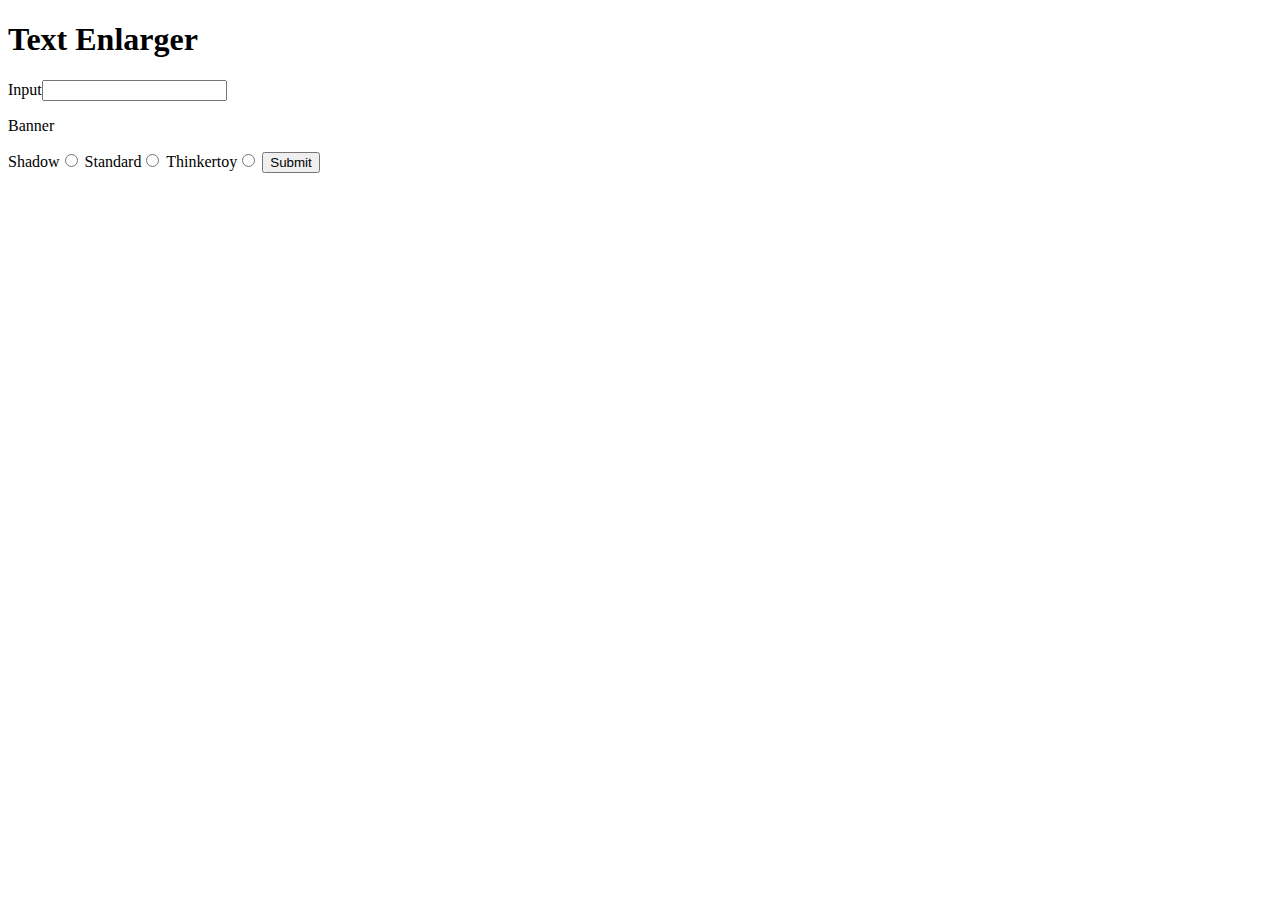
==== Static/index.html @ a1f4c4e7 "Basic html and server" ====
<!DOCTYPE html>
<html>

<head>
    <meta charset="utf-8" />
    <title>Text Enlarger</title>
</head>

<body>
    <h1>Text Enlarger</h1>
    <div>
        <form method="POST" action="/ascii-art">
            <label>Input</label><input name="input" type="text" value="" />
            <p>Banner</p>
            <label>Shadow</label><input name="banner" type="radio" value="shadow" />
            <label>Standard</label><input name="banner" type="radio" value="standard" />
            <label>Thinkertoy</label><input name="banner" type="radio" value="thinkertoy" />
            <input type="submit" value="Submit" />
        </form>
    </div>
</body>

</html>
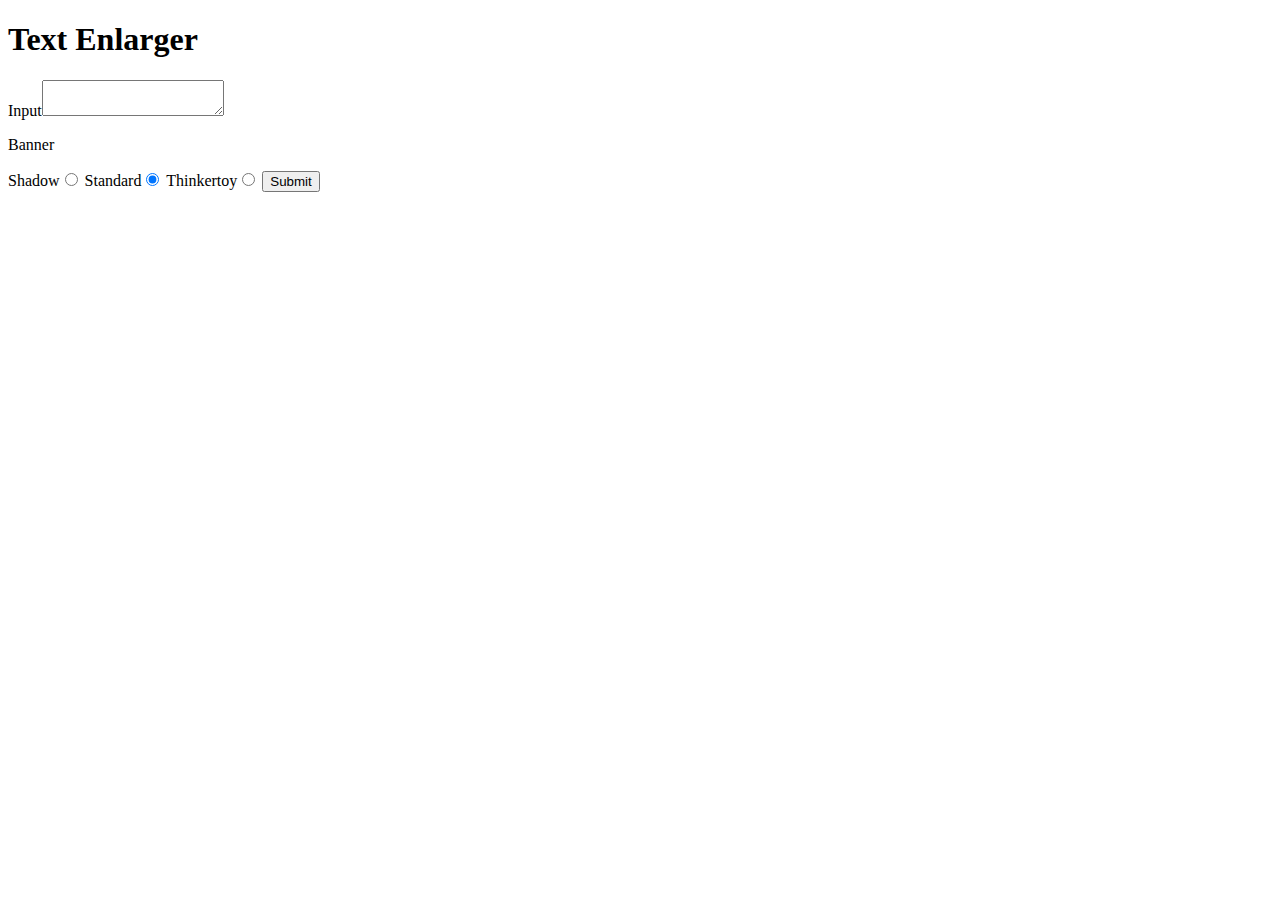
==== commit bd73497a: "Replaced input with text area" ====
--- a/Static/index.html
+++ b/Static/index.html
@@ -10,10 +10,10 @@
     <h1>Text Enlarger</h1>
     <div>
         <form method="POST" action="/ascii-art">
-            <label>Input</label><input name="input" type="text" value="" />
+            <label>Input</label><textarea name="input"></textarea>
             <p>Banner</p>
             <label>Shadow</label><input name="banner" type="radio" value="shadow" />
-            <label>Standard</label><input name="banner" type="radio" value="standard" />
+            <label>Standard</label><input name="banner" type="radio" value="standard" checked />
             <label>Thinkertoy</label><input name="banner" type="radio" value="thinkertoy" />
             <input type="submit" value="Submit" />
         </form>
